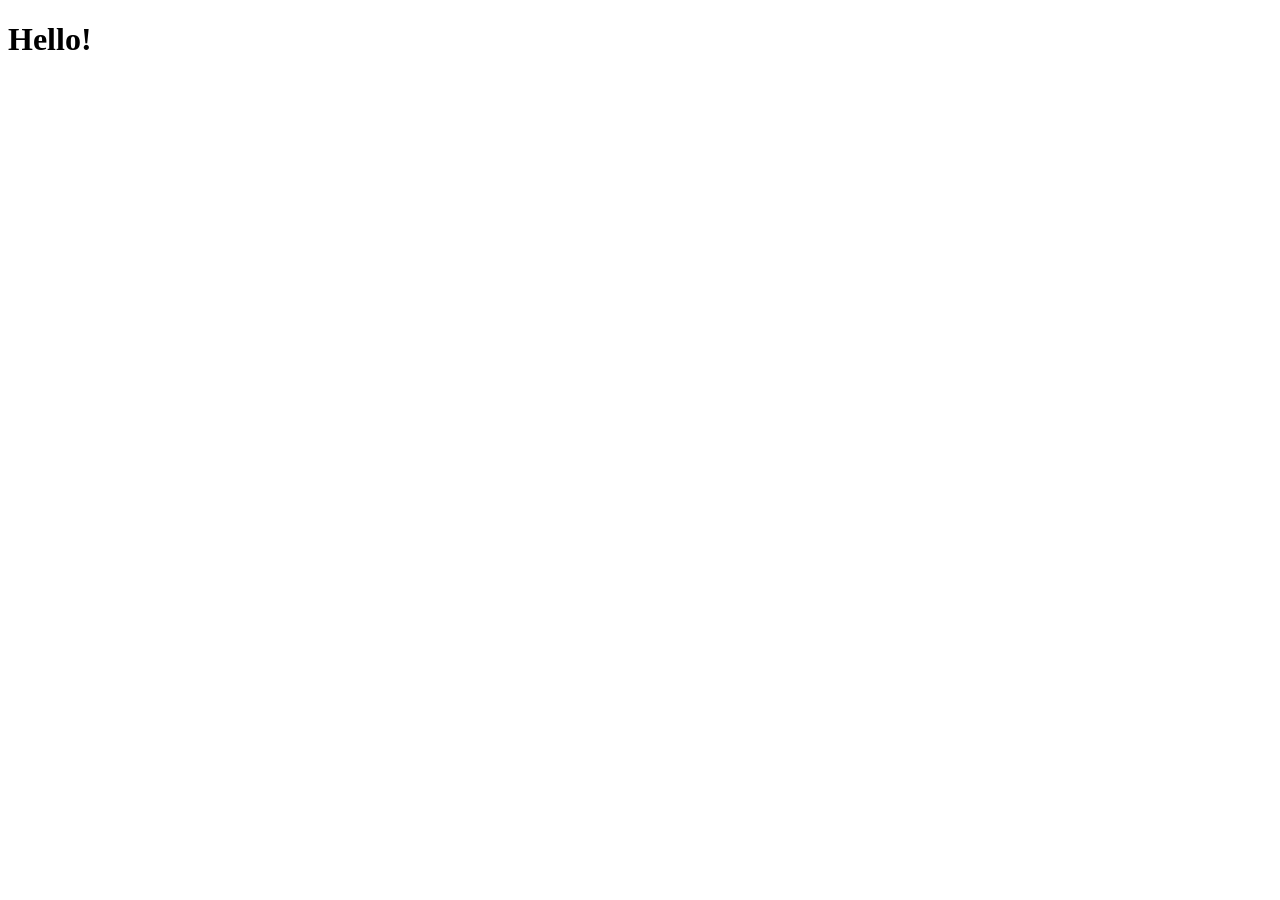
==== basenotes.html @ 6df426bf "Testing additions on Cassie's end Added basenotes page" ====
<!DOCTYPE html>
<html lang="en">
<head>
    <meta charset="UTF-8">
    <meta name="viewport" content="width=device-width, initial-scale=1.0">
    <title>Testing testing</title>
</head>
<body>
    <h1>
        Hello!
    </h1>
</body>
</html>
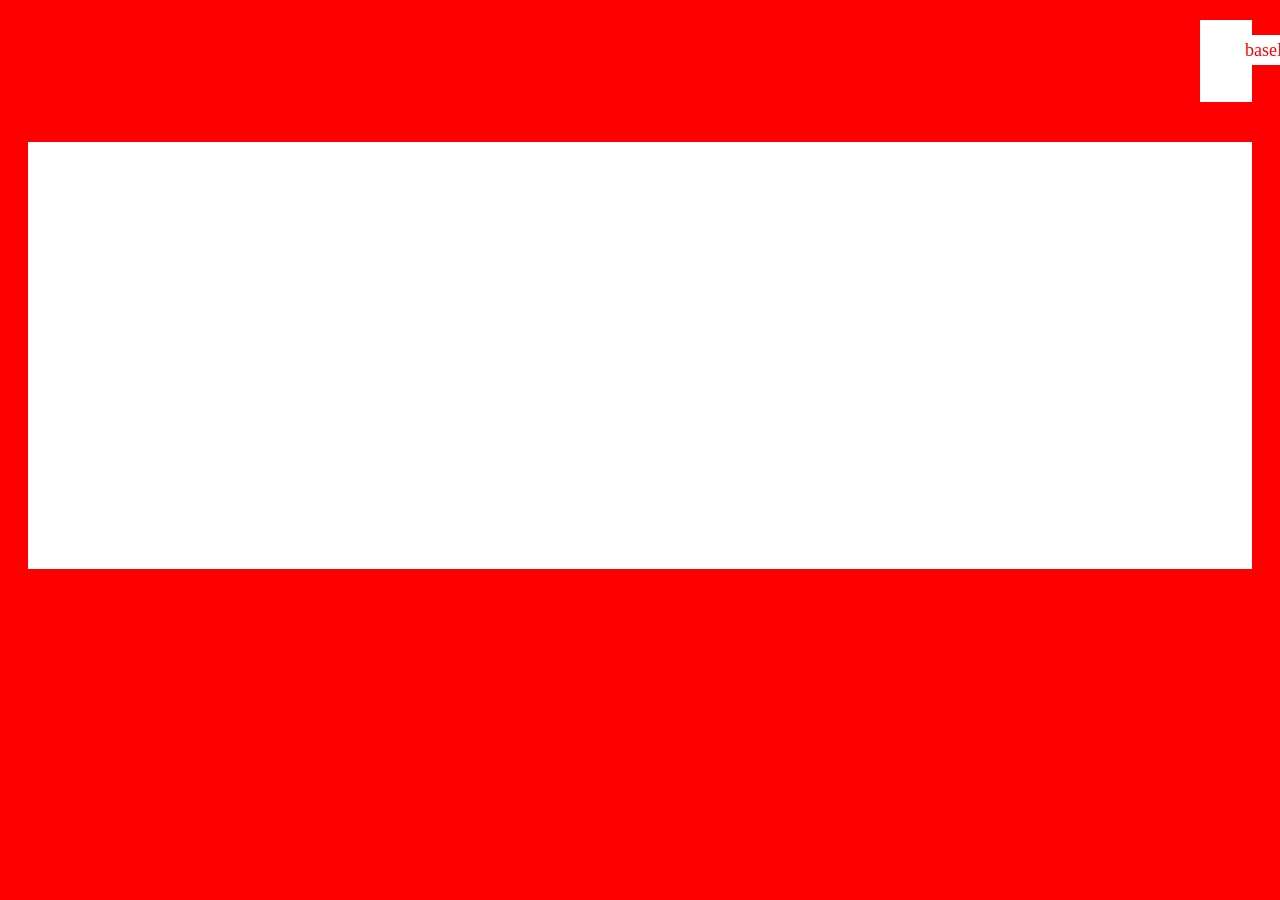
==== commit 34257c73: "Addition of Base Pages baseNotes is currently color coded for visibility regarding margins and paddi" ====
--- a/basenotes.html
+++ b/basenotes.html
@@ -3,11 +3,74 @@
 <head>
     <meta charset="UTF-8">
     <meta name="viewport" content="width=device-width, initial-scale=1.0">
-    <title>Testing testing</title>
+    <title>Homepage Test!</title>
+    <link rel="stylesheet" href="css/basenotes-styling.css">
 </head>
 <body>
-    <h1>
-        Hello!
-    </h1>
+
+     <nav class="navbar">
+
+        <ul class="nav-links">
+            <li><a href="#" class="active">baseNotes</a></li>
+            <li><a href="mychat.html">myChat</a></li>
+            <li><a href="thirdpage.html">File 3</a></li>
+            <li><a href="fourthpage.html">File 4</a></li>
+        </ul>
+        <div class="menu-toggle">
+            <span class="bar"></span>
+            <span class="bar"></span>
+            <span class="bar"></span>
+        </div>
+    </nav>
+
+
+<div class="bulletin">
+
+ <h1 class="hidden hideable">Welcome back, Archivist. Today's date is ??/??/????.</h1>
+
+    <div class="activities">
+
+        
+    <div class="post hidden hideable" style="flex: 0 0 500px">
+    <h2>To-Do:</h2>
+        <p>
+        Hello. My name is the Archivist I need your help. 
+        </p>
+        <ul class="follow-p">
+            <li>Collect hue samples. </li>
+            <li>Inspect the growing pain...</li>
+            <li>What do I do</li>
+            <li>oh god</li>
+        </ul>
+    </div>
+
+    <div class="post hidden hideable" style="flex: 0 0 500px">
+        <h2>Recent Messages:</h2>
+    <p> messages: unlock to read/catch up.I seem to have fallen invisible in this dimension. 
+        - hey it seems I have reached you. 
+        - will gt you out
+    </p>
+    </div>
+
+    <div class="post hidden hideable" style="flex: 0 0 500px">
+        <h2>Notes & Reminders</h2>
+    <ul class="follow-p">
+            <li>Sleep on time</li>
+            <li>Don't forget</li>
+            <li>touch some grass</li>
+            <li>oh god</li>
+        </ul>
+    </div>
+
+    </div>
+
+<script src="basenotesvisibility.js" defer></script>
+
+
+</div>
+
+
+
+
 </body>
 </html>
--- a/css/basenotes-styling.css
+++ b/css/basenotes-styling.css
@@ -0,0 +1,101 @@
+/* visual aesthetics styling */
+
+body {
+    
+    background-color: red;
+}
+
+h1 {
+    background: blue;
+    margin: 10px 880px 0px 10px;
+    padding: 10px;
+}
+
+h2 {
+    margin: 10px 25px;
+}
+  
+
+p {
+    background: blue;
+    margin: 10px 10px 10px 25px;
+    padding: 10px;
+}
+
+.follow-p {
+    margin: 10px 10px 20px 25px;
+}
+
+.bulletin {
+    background: white;
+    margin: 40px 20px;
+    padding: 10px;
+}
+
+.activities {
+    display: flex;
+    justify-content: space-evenly;
+}
+
+.post {
+    font-size: 1.3rem;
+    margin: 20px;
+    background: green;
+}
+
+
+/* nav-links styling */
+
+.nav-links {
+    display: flex;
+    list-style: none;
+    background: white;
+    margin: 20px 20px 0px 1192px;
+    padding: 20px;
+}
+
+.nav-links li {
+    margin: 0 15px;
+}
+
+.nav-links a {
+    color: red;
+    background: white;
+    text-decoration: none;
+    font-size: 18px;
+    transition: color 0.3s, text-decoration 0.3s, background-color 0.3s;
+    padding: 5px 10px;
+}
+
+
+/* hidden text function */
+
+ .hidden { 
+    opacity: 0; 
+    
+}
+.hideable { 
+    cursor: pointer; 
+} 
+
+
+/*  meant to be under general body 
+  background-repeat: no-repeat;
+    background-size: cover;
+    background-position: center;
+    background-attachment: fixed;
+    animation: change-color 5s infinite alternate; 
+    opacity: 100%;
+}
+
+ @keyframes change-color {
+    0% {
+        background-color: gray;
+    }
+    50%{
+        background-color: grey;
+    }
+    100% {
+        background-image: url("../images/fmnver2.png");
+    }
+} */
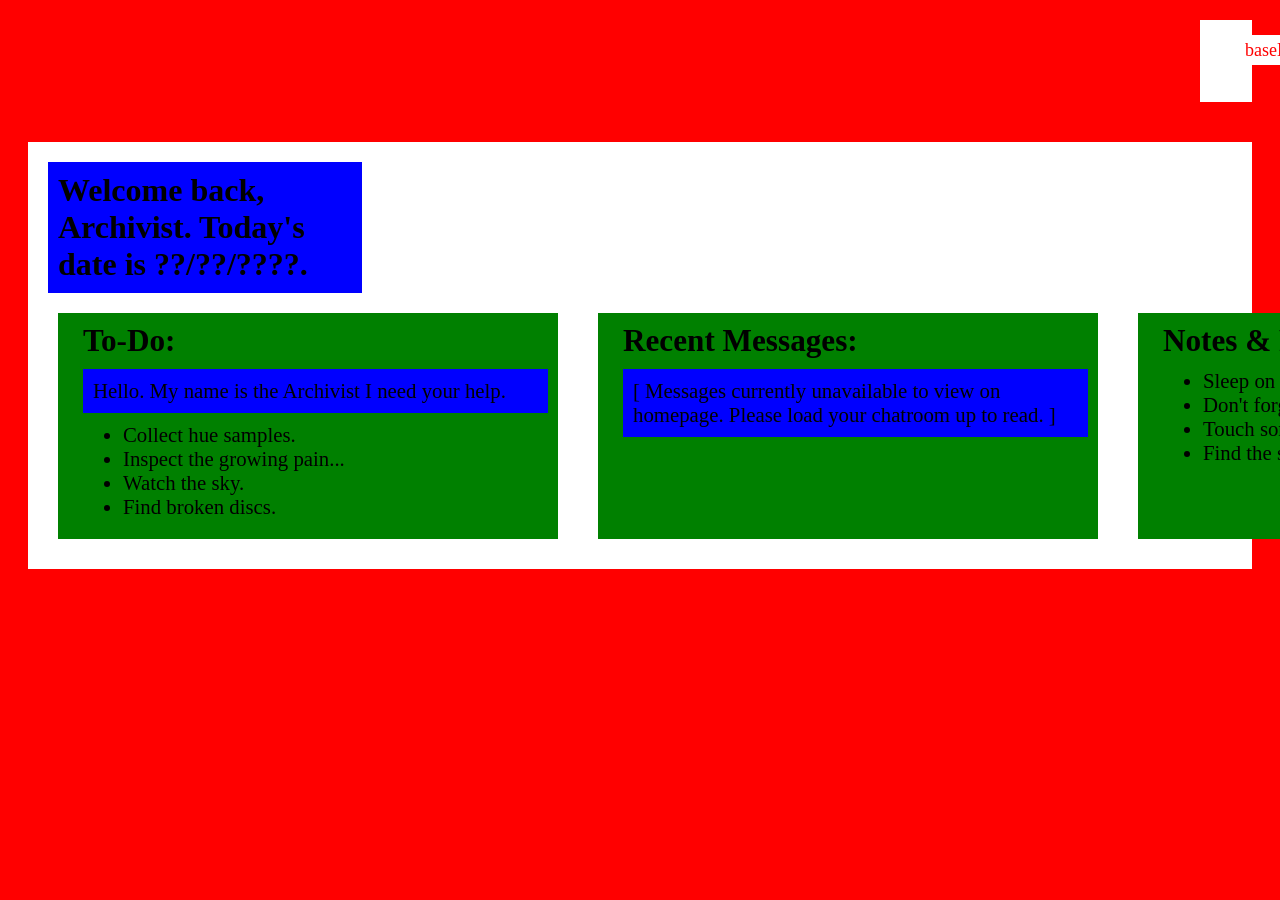
==== commit 09205187: "adding css for current two pages" ====
--- a/basenotes.html
+++ b/basenotes.html
@@ -39,26 +39,24 @@
         <ul class="follow-p">
             <li>Collect hue samples. </li>
             <li>Inspect the growing pain...</li>
-            <li>What do I do</li>
-            <li>oh god</li>
+            <li>Watch the sky.</li>
+            <li>Find broken discs.</li>
         </ul>
     </div>
 
     <div class="post hidden hideable" style="flex: 0 0 500px">
         <h2>Recent Messages:</h2>
-    <p> messages: unlock to read/catch up.I seem to have fallen invisible in this dimension. 
-        - hey it seems I have reached you. 
-        - will gt you out
+    <p> [ Messages currently unavailable to view on homepage. Please load your chatroom up to read. ]
     </p>
     </div>
 
     <div class="post hidden hideable" style="flex: 0 0 500px">
         <h2>Notes & Reminders</h2>
     <ul class="follow-p">
-            <li>Sleep on time</li>
-            <li>Don't forget</li>
-            <li>touch some grass</li>
-            <li>oh god</li>
+            <li>Sleep on time.</li>
+            <li>Don't forget.</li>
+            <li>Touch some grass.</li>
+            <li>Find the sunlight.</li>
         </ul>
     </div>
 
--- a/css/basenotes-styling.css
+++ b/css/basenotes-styling.css
@@ -68,7 +68,7 @@
 }
 
 
-/* hidden text function */
+/* hidden text function 
 
  .hidden { 
     opacity: 0; 
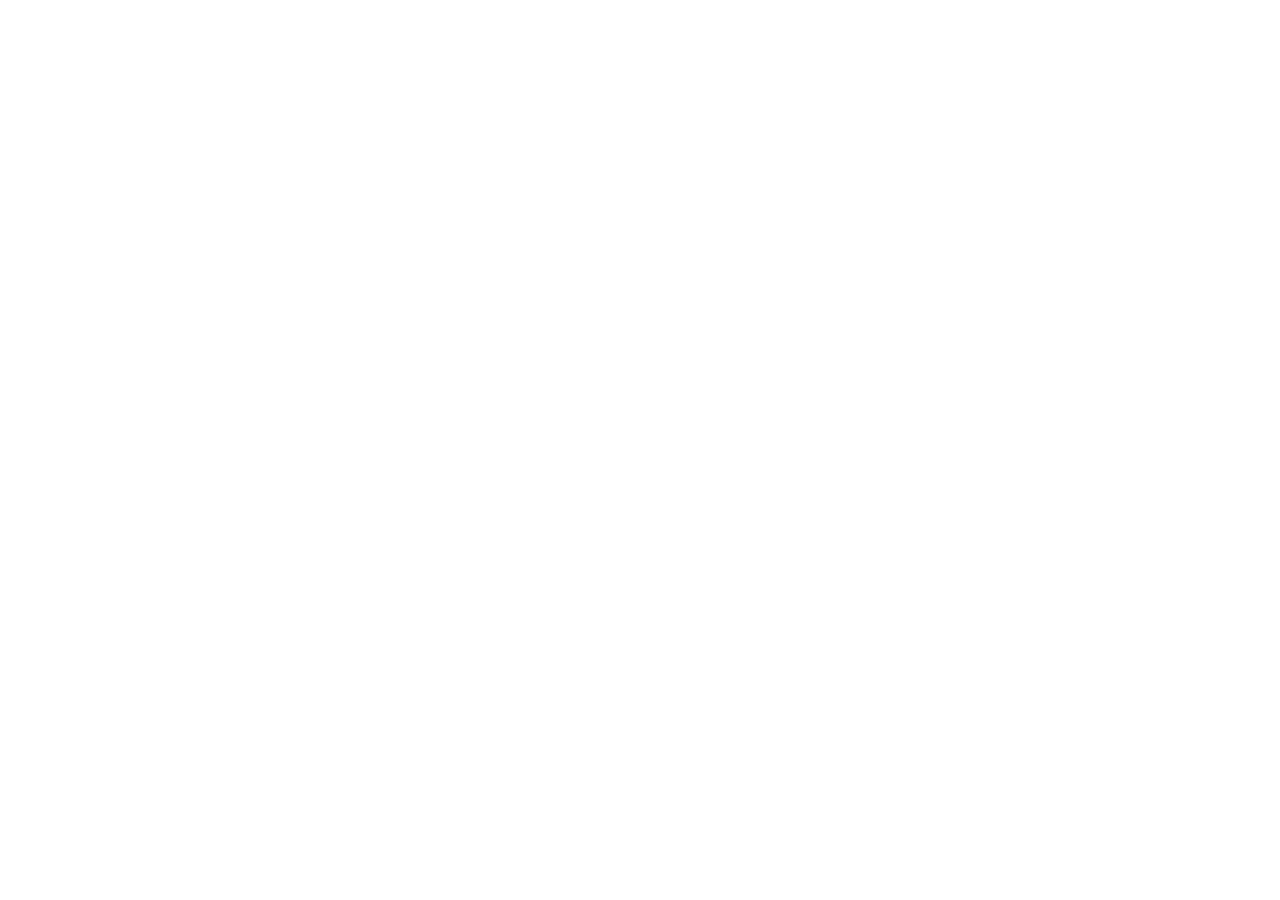
==== commit 0ba93c32: "updating" ====
--- a/basenotes.html
+++ b/basenotes.html
@@ -13,8 +13,6 @@
         <ul class="nav-links">
             <li><a href="#" class="active">baseNotes</a></li>
             <li><a href="mychat.html">myChat</a></li>
-            <li><a href="thirdpage.html">File 3</a></li>
-            <li><a href="fourthpage.html">File 4</a></li>
         </ul>
         <div class="menu-toggle">
             <span class="bar"></span>
--- a/css/basenotes-styling.css
+++ b/css/basenotes-styling.css
@@ -2,28 +2,32 @@
 
 body {
     
-    background-color: red;
+    background-color: white;
 }
 
 h1 {
-    background: blue;
+    background: white;
+    color:white;
     margin: 10px 880px 0px 10px;
     padding: 10px;
 }
 
 h2 {
     margin: 10px 25px;
+    color: white;
 }
   
 
 p {
-    background: blue;
+    background: white;
+    color: white;
     margin: 10px 10px 10px 25px;
     padding: 10px;
 }
 
 .follow-p {
     margin: 10px 10px 20px 25px;
+    color: white;
 }
 
 .bulletin {
@@ -40,7 +44,7 @@
 .post {
     font-size: 1.3rem;
     margin: 20px;
-    background: green;
+    background: white;
 }
 
 
@@ -59,7 +63,7 @@
 }
 
 .nav-links a {
-    color: red;
+    color: white;
     background: white;
     text-decoration: none;
     font-size: 18px;
@@ -68,7 +72,7 @@
 }
 
 
-/* hidden text function 
+ /*hidden text function */
 
  .hidden { 
     opacity: 0; 
@@ -78,24 +82,3 @@
     cursor: pointer; 
 } 
 
-
-/*  meant to be under general body 
-  background-repeat: no-repeat;
-    background-size: cover;
-    background-position: center;
-    background-attachment: fixed;
-    animation: change-color 5s infinite alternate; 
-    opacity: 100%;
-}
-
- @keyframes change-color {
-    0% {
-        background-color: gray;
-    }
-    50%{
-        background-color: grey;
-    }
-    100% {
-        background-image: url("../images/fmnver2.png");
-    }
-} */
